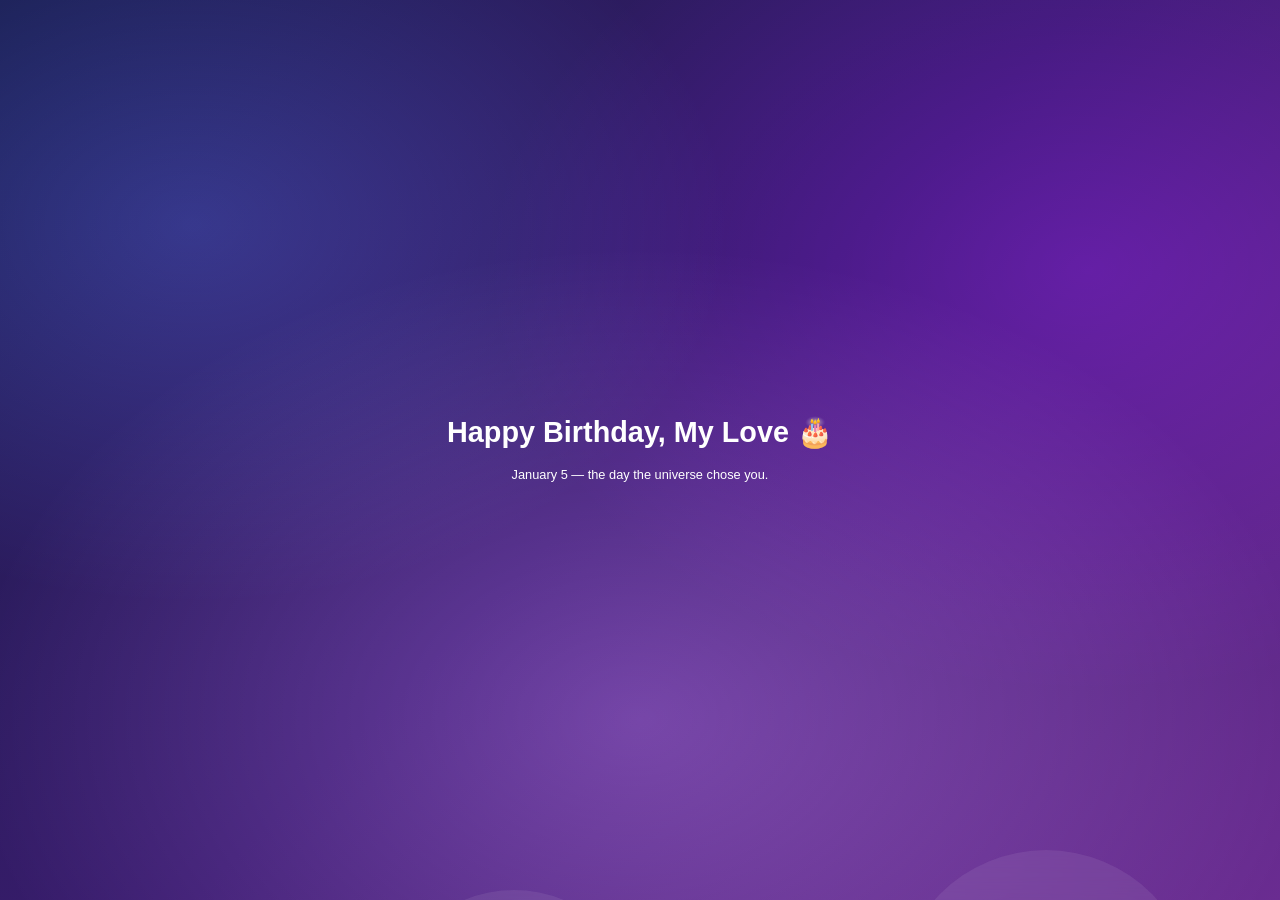
==== main.html @ 6237eb6e "Update and rename index.html to main.html" ====
<!DOCTYPE html>
<html lang="en">
<head>
    <meta charset="UTF-8">
    <title>Happy Birthday ❤️</title>
    <link rel="stylesheet" href="style.css">
</head>
<body>

<audio id="bg-music" loop preload="auto">
    <source src="music.mp3" type="audio/mpeg">
</audio>

<!-- Floating background shapes -->
<div class="shapes">
    <span></span><span></span><span></span><span></span><span></span>
</div>

<!-- Slides -->
<div id="container">

    <section class="slide show">
        <h1>Happy Birthday, My Love 🎂</h1>
        <p>January 5 — the day the universe chose you.</p>
    </section>

    <section class="slide">
        <h1>You Are My Peace</h1>
        <p>You don’t just add years to time—you add light to the world.</p>
    </section>

    <section class="slide">
        <h1>This Day Is Yours</h1>
        <p>
            You are the quiet miracle in my everyday life.  
            With you, time slows, the world softens, and love feels real.
        </p>
	<p>
		Your laugh lifts my tired moments, your warmth makes even ordinary days feel meaningful. 
	</p>
	<p>
		With you, time slows in the best way, and the world feels kinder, brighter, more alive. I’m grateful for your heart, your strength, your softness, and the way you turn love into something I can feel in every breath. 
	</p>
	<p>
		Today is about celebrating you, but for me, every day already is.
	</p>
    </section>

    <section class="slide photo-slide">
        <div class="photo-frame">
            <img src="photo1.jpg" alt="Memory 1">
            <img src="photo2.jpg" alt="Memory 2">
            <img src="photo3.jpg" alt="Memory 3">
        </div>
        <p class="caption">Moments I’ll always cherish ❤️</p>
    </section>

    <section class="slide">
        <h1>Forever Grateful</h1>
        <p>For loving me the way you do.</p>
    </section>

    <section class="slide">
        <h1>I Love You ❤️</h1>
        <p>Today. Tomorrow. Always.</p>
    </section>

</div>

<script src="script.js"></script>
</body>
</html>
---- style.css ----
/* ───────── Base Reset ───────── */
* {
    margin: 0;
    padding: 0;
    box-sizing: border-box;
    font-family: "Segoe UI", sans-serif;
}

body {
    height: 100vh;
    overflow: hidden;
    cursor: pointer;

    /* Blended glossy background */
    background:
        radial-gradient(60% 60% at 15% 25%, rgba(170,210,255,0.85), transparent 70%),
        radial-gradient(65% 65% at 85% 30%, rgba(200,120,255,0.85), transparent 72%),
        radial-gradient(70% 70% at 50% 80%, rgba(235,225,255,0.9), transparent 75%),
        linear-gradient(135deg, #1a1b4b, #3a1c6e, #6a2c91);

    background-blend-mode: soft-light;
    animation: auroraFlow 22s ease-in-out infinite;
}

@keyframes auroraFlow {
    0%   { background-position: 0% 0%, 100% 0%, 50% 100%, 0% 50%; }
    50%  { background-position: 25% 20%, 75% 35%, 50% 65%, 100% 50%; }
    100% { background-position: 0% 0%, 100% 0%, 50% 100%, 0% 50%; }
}

/* ───────── Floating Shapes ───────── */
.shapes {
    position: fixed;
    inset: 0;
    z-index: 0;
    overflow: hidden;
}

.shapes span {
    position: absolute;
    bottom: -250px;
    border-radius: 50%;
    background: rgba(255,255,255,0.08);
    backdrop-filter: blur(10px);
    animation: floatUp linear infinite;
}

/* Individual shape settings */
.shapes span:nth-child(1){ left:10%; width:180px; height:180px; animation-duration:22s; }
.shapes span:nth-child(2){ left:30%; width:260px; height:260px; animation-duration:28s; animation-delay:-10s; }
.shapes span:nth-child(3){ left:50%; width:140px; height:140px; animation-duration:18s; animation-delay:-6s; }
.shapes span:nth-child(4){ left:70%; width:300px; height:300px; animation-duration:32s; animation-delay:-16s; }
.shapes span:nth-child(5){ left:85%; width:200px; height:200px; animation-duration:25s; animation-delay:-12s; }

@keyframes floatUp {
    0%   { transform: translateY(0) rotate(0); opacity: 0; }
    10%  { opacity: 1; }
    90%  { opacity: 1; }
    100% { transform: translateY(-120vh) rotate(360deg); opacity: 0; }
}

/* ───────── Slides ───────── */
#container {
    position: relative;
    z-index: 1;
    width: 100%;
    height: 100%;
}

.slide {
    position: absolute;
    inset: 0;
    display: flex;
    flex-direction: column;
    justify-content: center;
    align-items: center;
    text-align: center;
    opacity: 0;
    transition: opacity 2s ease;
    padding: 40px;
}

.slide.show {
    opacity: 1;
}

h1, p {
    color: white;
    max-width: 900px;
    opacity: 0;
    transform: translateY(20px);
    transition: opacity 0.8s ease, transform 0.8s ease;
}

.slide.show h1,
.slide.show p {
    opacity: 1;
    transform: translateY(0);
}

h1 {
    font-size: 1.8rem;
    margin-bottom: 16px;
}

p {
    font-size: 0.8rem;
    line-height: 1.6;
}

/* ───────── Photo Slide ───────── */
.photo-slide {
    gap: 30px;
}

.photo-frame {
    display: flex;
    gap: 25px;
}

.photo-frame img {
    width: 220px;
    height: 280px;
    object-fit: cover;
    padding: 14px;
    border-radius: 24px;

    background: linear-gradient(135deg, rgba(255,255,255,0.6), rgba(255,255,255,0.2));
    border: 3px solid rgba(255,215,0,0.8);

    box-shadow:
        0 25px 50px rgba(0,0,0,0.25),
        0 0 25px rgba(255,215,0,0.6);

    opacity: 0;
    transform: scale(0.95);
    transition: opacity 1.2s ease, transform 1.2s ease;
}

.slide.show .photo-frame img {
    opacity: 1;
    transform: scale(1);
}

.slide.show .photo-frame img:nth-child(1){ transition-delay:0.2s; }
.slide.show .photo-frame img:nth-child(2){ transition-delay:0.4s; }
.slide.show .photo-frame img:nth-child(3){ transition-delay:0.6s; }

.caption {
    font-size: 1.2rem;
    opacity: 0;
    transform: translateY(10px);
    transition: opacity 1s ease, transform 1s ease;
}

.slide.show .caption {
    opacity: 1;
    transform: translateY(0);
}
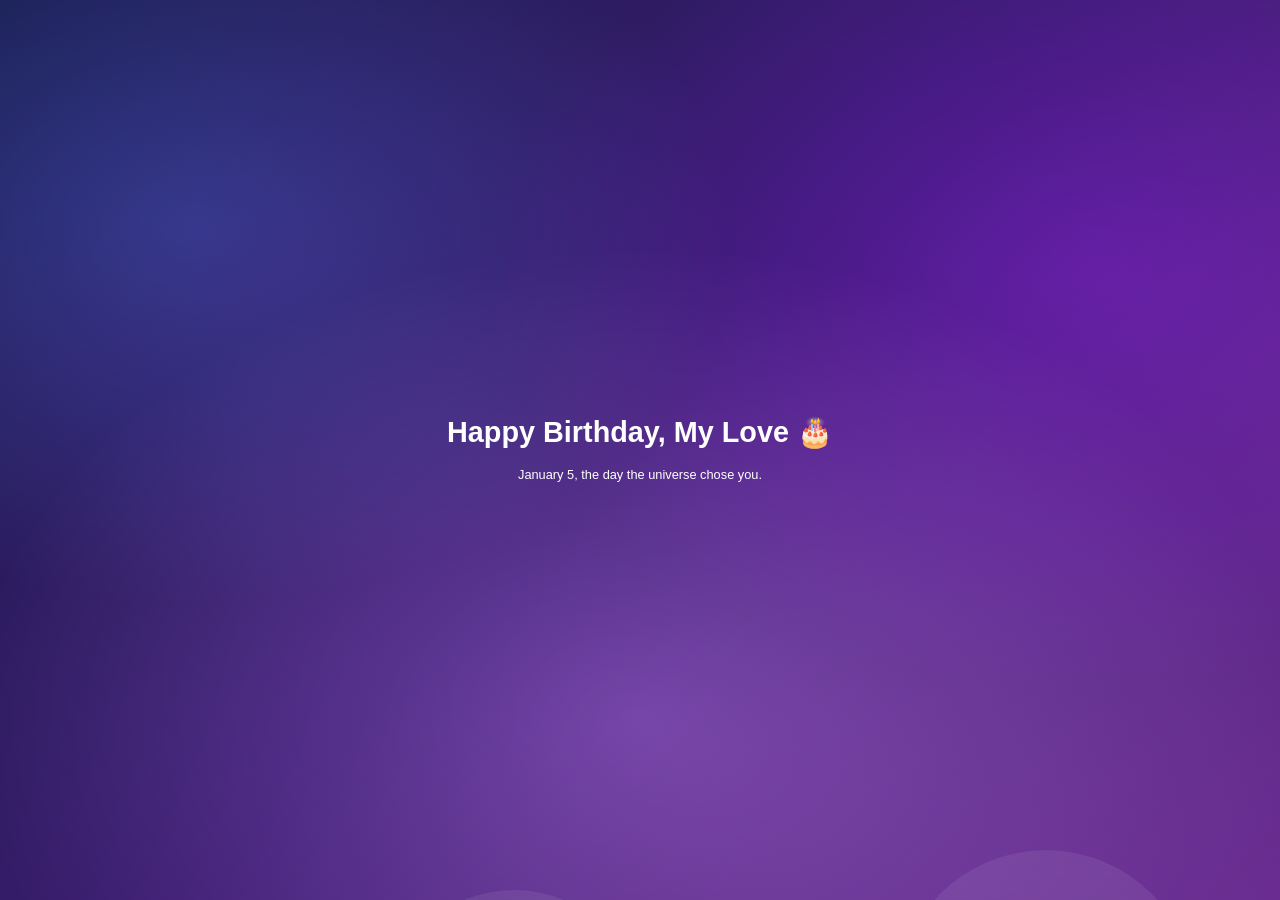
==== commit 1828546a: "Update main.html" ====
--- a/main.html
+++ b/main.html
@@ -21,12 +21,12 @@
 
     <section class="slide show">
         <h1>Happy Birthday, My Love 🎂</h1>
-        <p>January 5 — the day the universe chose you.</p>
+        <p>January 5, the day the universe chose you.</p>
     </section>
 
     <section class="slide">
         <h1>You Are My Peace</h1>
-        <p>You don’t just add years to time—you add light to the world.</p>
+        <p>You don’t just add years to time, you add light to the world.</p>
     </section>
 
     <section class="slide">
@@ -48,9 +48,9 @@
 
     <section class="slide photo-slide">
         <div class="photo-frame">
-            <img src="photo1.jpg" alt="Memory 1">
-            <img src="photo2.jpg" alt="Memory 2">
-            <img src="photo3.jpg" alt="Memory 3">
+            <img src="photo1.jpeg" alt="Memory 1">
+            <img src="photo2.jpeg" alt="Memory 2">
+            <img src="photo3.jpeg" alt="Memory 3">
         </div>
         <p class="caption">Moments I’ll always cherish ❤️</p>
     </section>
@@ -70,3 +70,4 @@
 <script src="script.js"></script>
 </body>
 </html>
+
